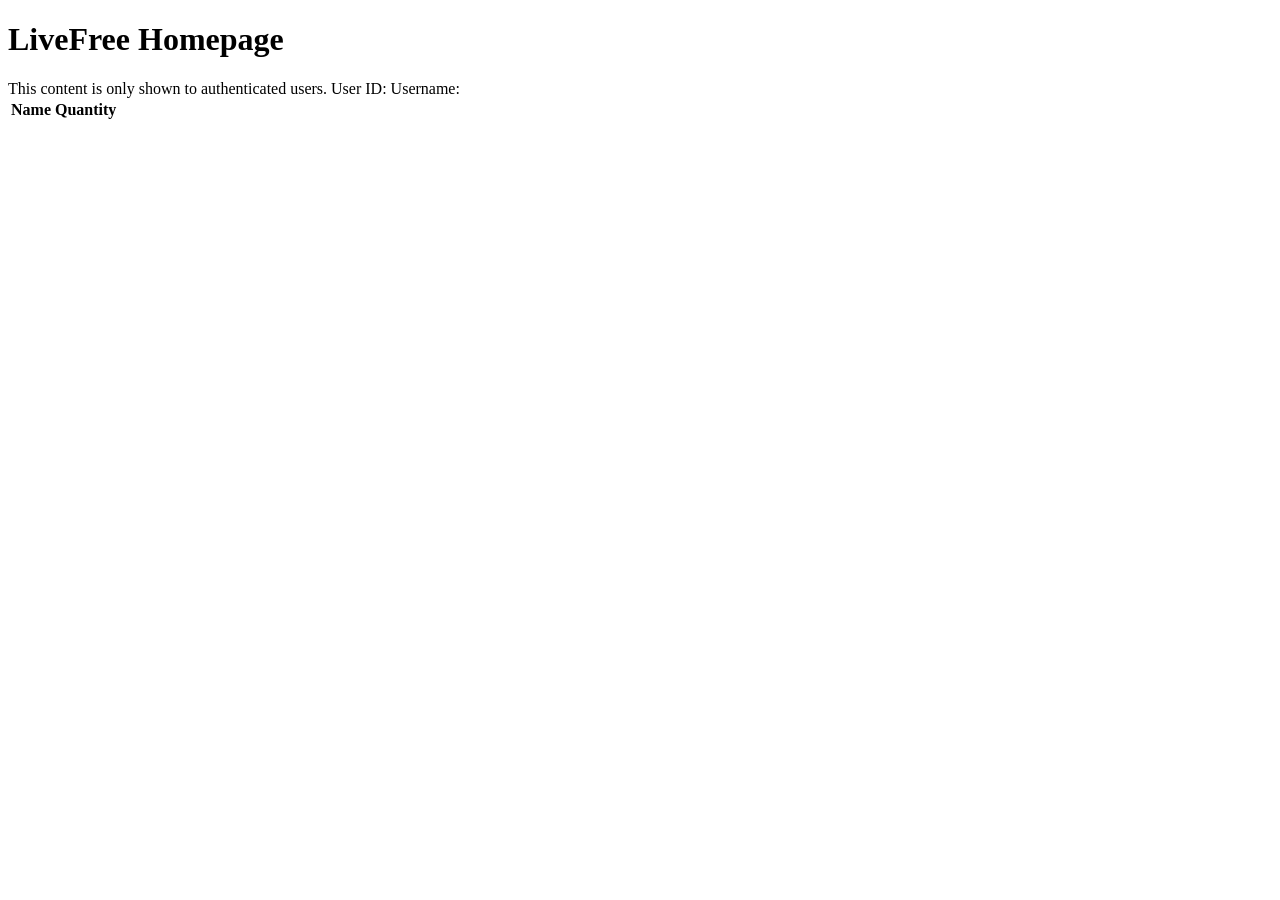
==== src/main/resources/templates/index.html @ 62a1f98c "Project Setup: authentication, controllers and models" ====
<!DOCTYPE html>
<html lang="en" xmlns:th="http://www.thymeleaf.org"
xmlns:sec="http://www.thymeleaf.org/extras/spring-security">
<head th:replace="partials.html :: head(title)">
    <meta charset="UTF-8">
    <title>Title</title>
</head>
<body>
<nav th:replace="partials.html :: navbar"></nav>

<h1>LiveFree Homepage</h1>

<div sec:authorize="isAuthenticated()">
    This content is only shown to authenticated users.
    User ID: <span th:text="${#authentication.principal.id}"/>
    Username: <span th:text="${#authentication.principal.username}"/>

    <table>
        <tr>
            <th>Name</th>
            <th>Quantity</th>
        </tr>
        <tr th:each="item: ${items}">
            <td th:text="${item.name}"></td>
            <td th:text="${item.quantity}"></td>
        </tr>
    </table>
</div>

</body>
</html>
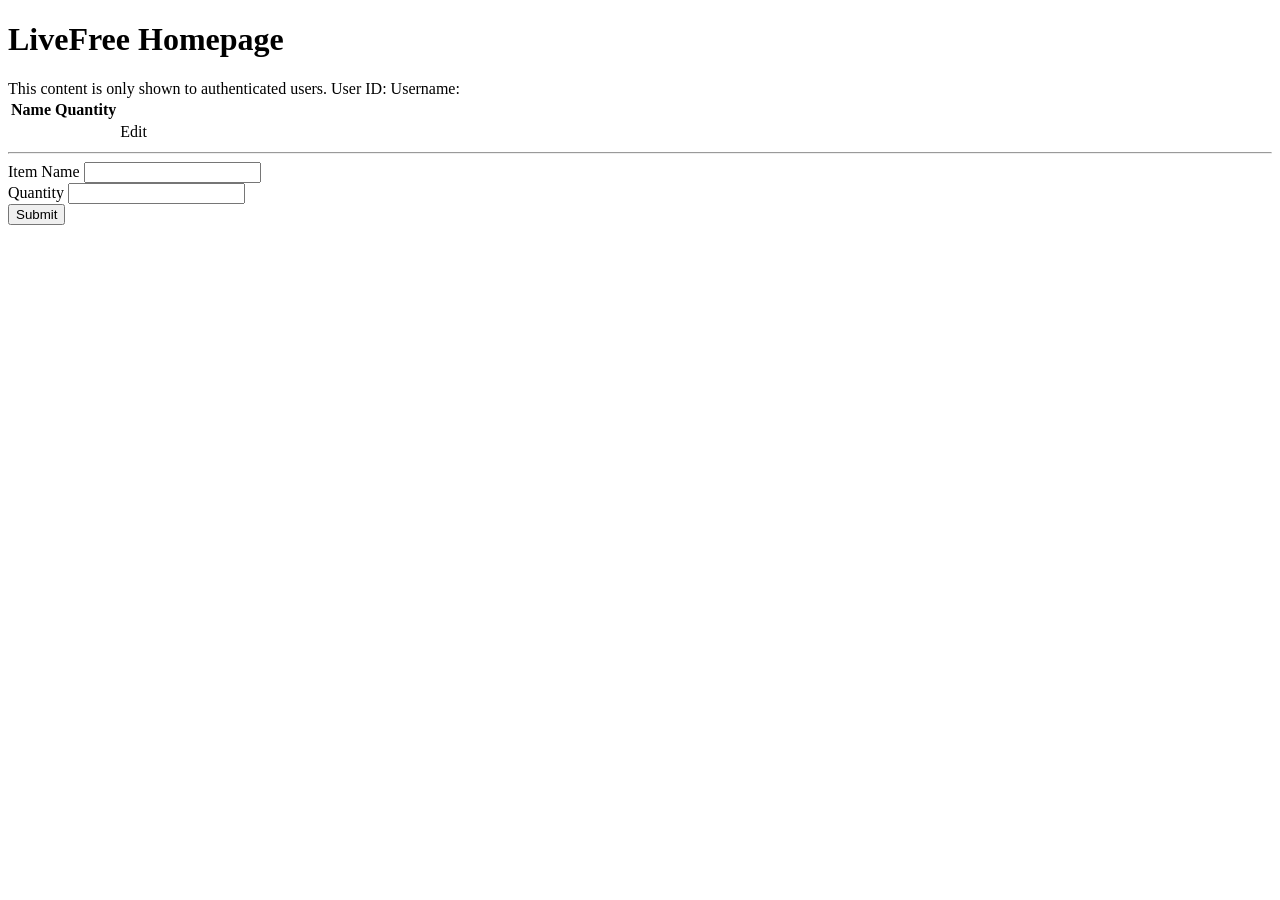
==== commit 85ca9ea8: "feat: create and update inventory items" ====
--- a/src/main/resources/templates/index.html
+++ b/src/main/resources/templates/index.html
@@ -19,12 +19,24 @@
         <tr>
             <th>Name</th>
             <th>Quantity</th>
+            <th></th>
         </tr>
         <tr th:each="item: ${items}">
             <td th:text="${item.name}"></td>
             <td th:text="${item.quantity}"></td>
+            <td><a th:href="@{/item/edit/{id} (id=${item.id})}" th:method="get">Edit</a></td>
         </tr>
     </table>
+    <hr>
+    <form th:action="@{/item/create}" th:method="post" th:object="${newItem}">
+        Item Name
+        <input th:field="*{name}" />
+        <br />
+        Quantity
+        <input th:field="*{quantity}" />
+        <br />
+        <input type="submit" />
+    </form>
 </div>
 
 </body>
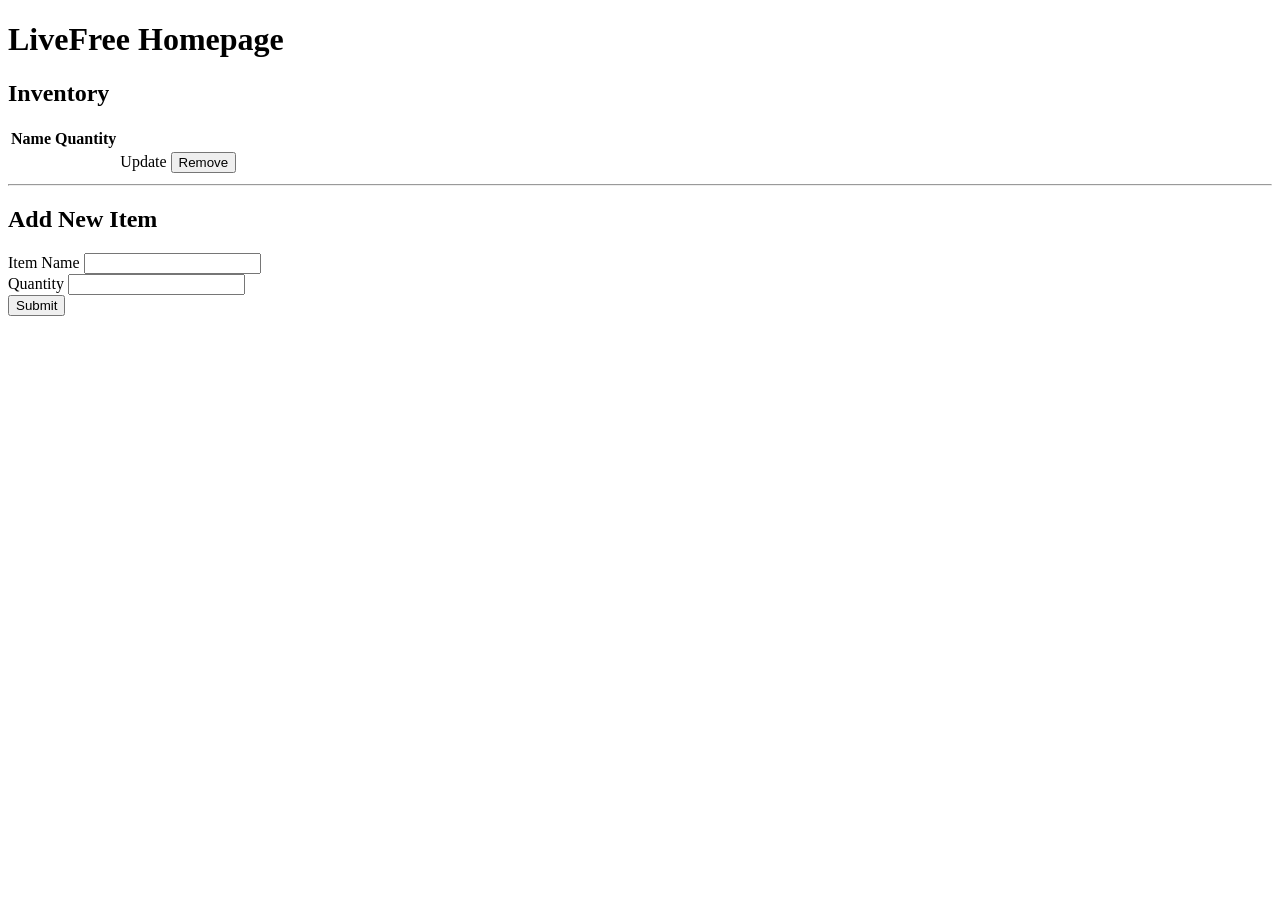
==== commit 3ca07fad: "feat: remove inventory items" ====
--- a/src/main/resources/templates/index.html
+++ b/src/main/resources/templates/index.html
@@ -11,23 +11,28 @@
 <h1>LiveFree Homepage</h1>
 
 <div sec:authorize="isAuthenticated()">
-    This content is only shown to authenticated users.
-    User ID: <span th:text="${#authentication.principal.id}"/>
-    Username: <span th:text="${#authentication.principal.username}"/>
+    <h2>Inventory</h2>
 
     <table>
         <tr>
             <th>Name</th>
             <th>Quantity</th>
             <th></th>
+            <th></th>
         </tr>
         <tr th:each="item: ${items}">
             <td th:text="${item.name}"></td>
             <td th:text="${item.quantity}"></td>
-            <td><a th:href="@{/item/edit/{id} (id=${item.id})}" th:method="get">Edit</a></td>
+            <td><a th:href="@{/item/edit/{id} (id=${item.id})}" th:method="get" class="btn btn-secondary">Update</a></td>
+            <td>
+                <form th:action="@{/item/delete/{id} (id=${item.id})}" th:method="post">
+                    <button type="submit" class="btn btn-danger" onclick="return confirm('Are you sure?')">Remove</button>
+                </form>
+            </td>
         </tr>
     </table>
     <hr>
+    <h2>Add New Item</h2>
     <form th:action="@{/item/create}" th:method="post" th:object="${newItem}">
         Item Name
         <input th:field="*{name}" />
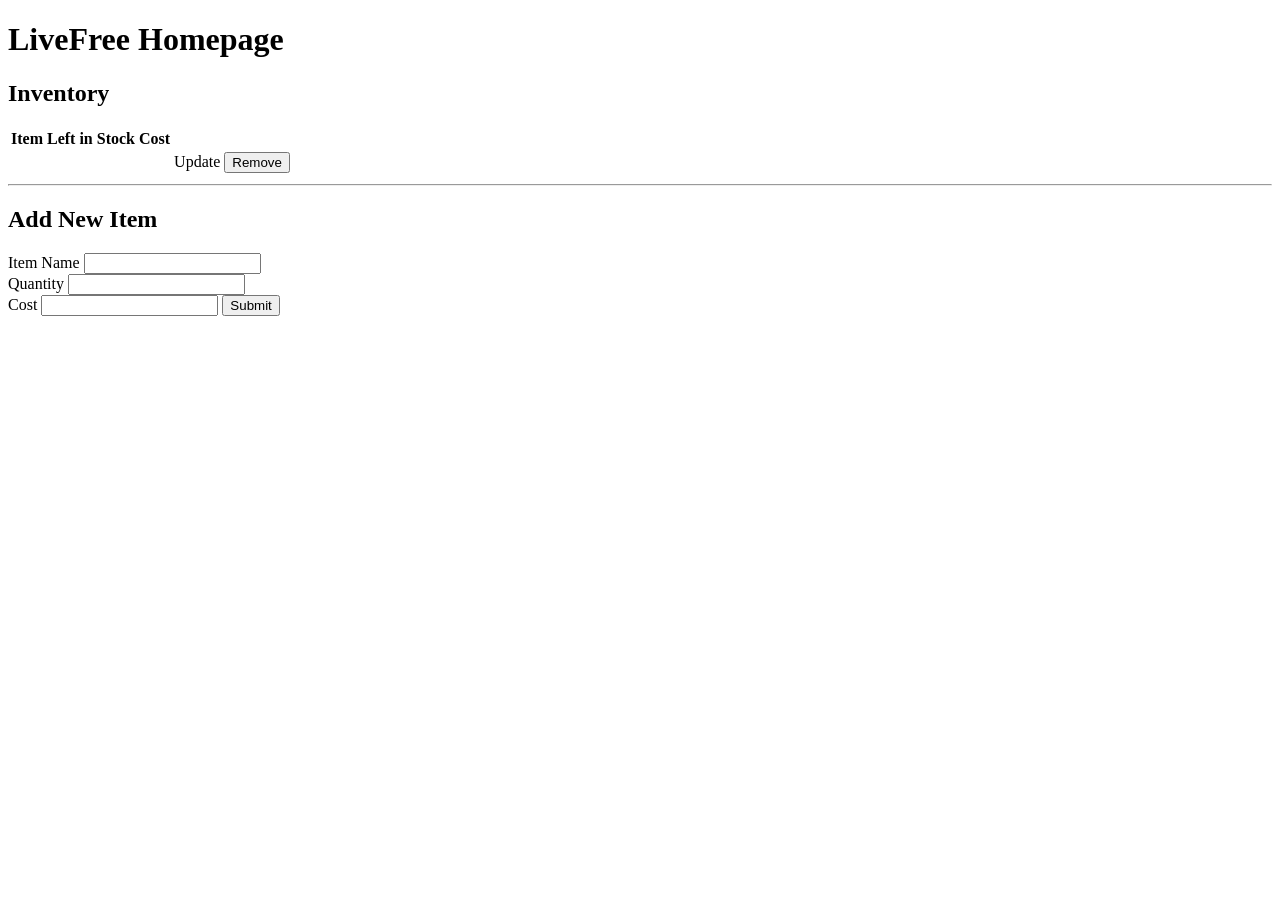
==== commit a5ecc9aa: "feat: placing orders and cost calculations" ====
--- a/src/main/resources/templates/index.html
+++ b/src/main/resources/templates/index.html
@@ -12,17 +12,18 @@
 
 <div sec:authorize="isAuthenticated()">
     <h2>Inventory</h2>
-
     <table>
         <tr>
-            <th>Name</th>
-            <th>Quantity</th>
+            <th>Item</th>
+            <th>Left in Stock</th>
+            <th>Cost</th>
             <th></th>
             <th></th>
         </tr>
         <tr th:each="item: ${items}">
             <td th:text="${item.name}"></td>
             <td th:text="${item.quantity}"></td>
+            <td th:text="${item.cost}"></td>
             <td><a th:href="@{/item/edit/{id} (id=${item.id})}" th:method="get" class="btn btn-secondary">Update</a></td>
             <td>
                 <form th:action="@{/item/delete/{id} (id=${item.id})}" th:method="post">
@@ -40,6 +41,8 @@
         Quantity
         <input th:field="*{quantity}" />
         <br />
+        Cost
+        <input th:field="*{cost}">
         <input type="submit" />
     </form>
 </div>
